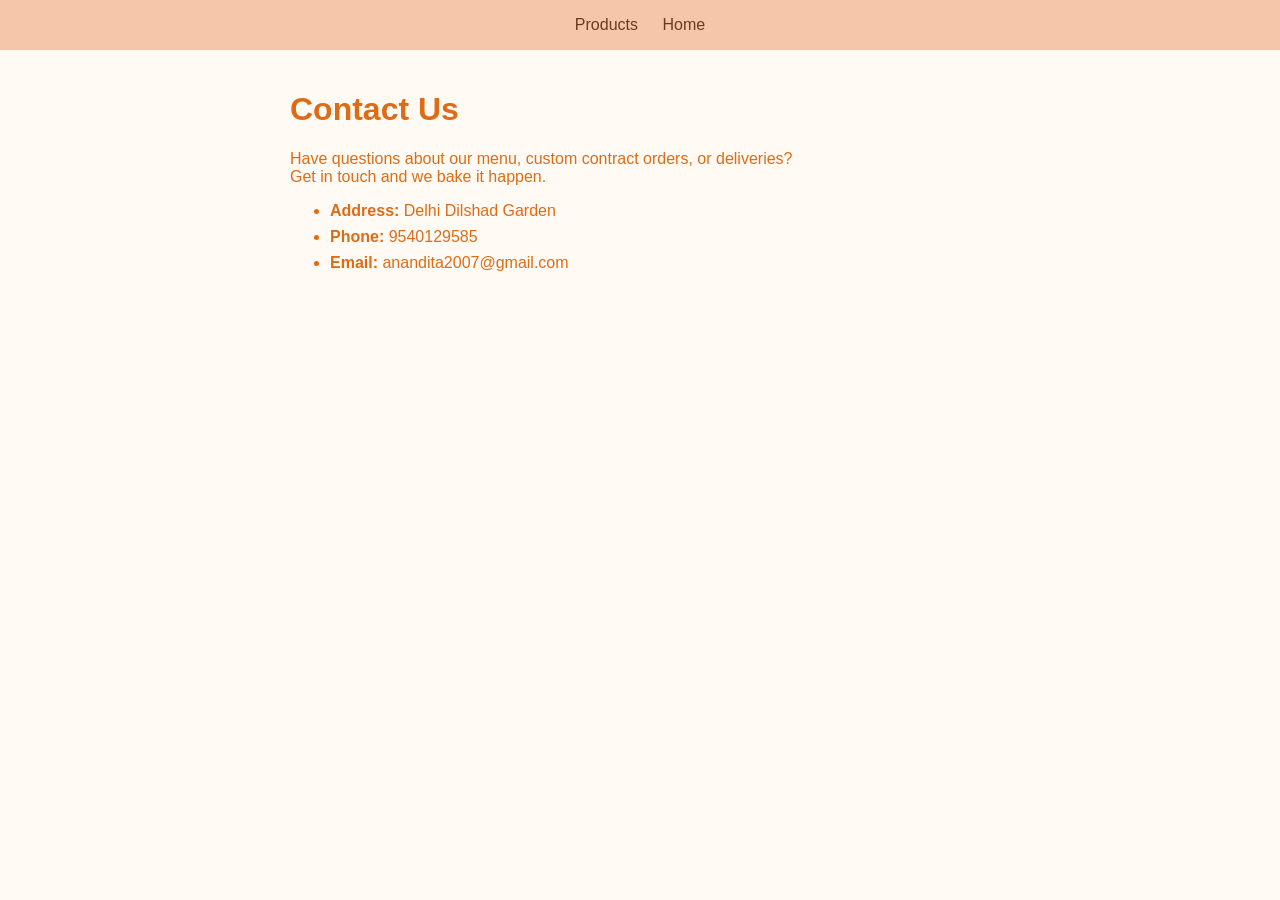
==== contact.html @ 5065ad4b "Basic Product and content page" ====
<!DOCTYPE html>
<html lang="en">
<head>
  <title>Contact - Sweet Crumbs Bakery</title>
  <style>
    body { 
        font-family: 'Segoe UI', sans-serif; 
        margin:0;
        background:#fffaf4;
        color:#dd6c17; }
        header { 
            background:#f5c6aa; 
            padding:16px; 
            text-align:center; 
        }
            nav a { 
                margin:0 10px; 
                color:#6b3b1a; 
                text-decoration:none; 
            }
            main { 
                padding:20px; 
                max-width:700px; 
                margin:auto; 
            }
            .contact-list li { 
                margin:8px 0; 
            }
  </style>
</head>
<body>
  <header>
    <nav>
      <a href="product.html">Products</a>
      <a href="iindex.html">Home</a>
    </nav>
  </header>
  <main>
    <div class="card">
      <h1>Contact Us</h1>
      <p>Have questions about our menu, custom contract orders, or deliveries? 
        <br>
        Get in touch and we bake it happen.</p>
      <ul class="contact-list">
        <li><strong>Address:</strong> Delhi Dilshad Garden</li>
        <li><strong>Phone:</strong> 9540129585</li>
        <li><strong>Email:</strong> anandita2007@gmail.com</li>
      </ul>
    </div>
  </main>
</body>
</html>
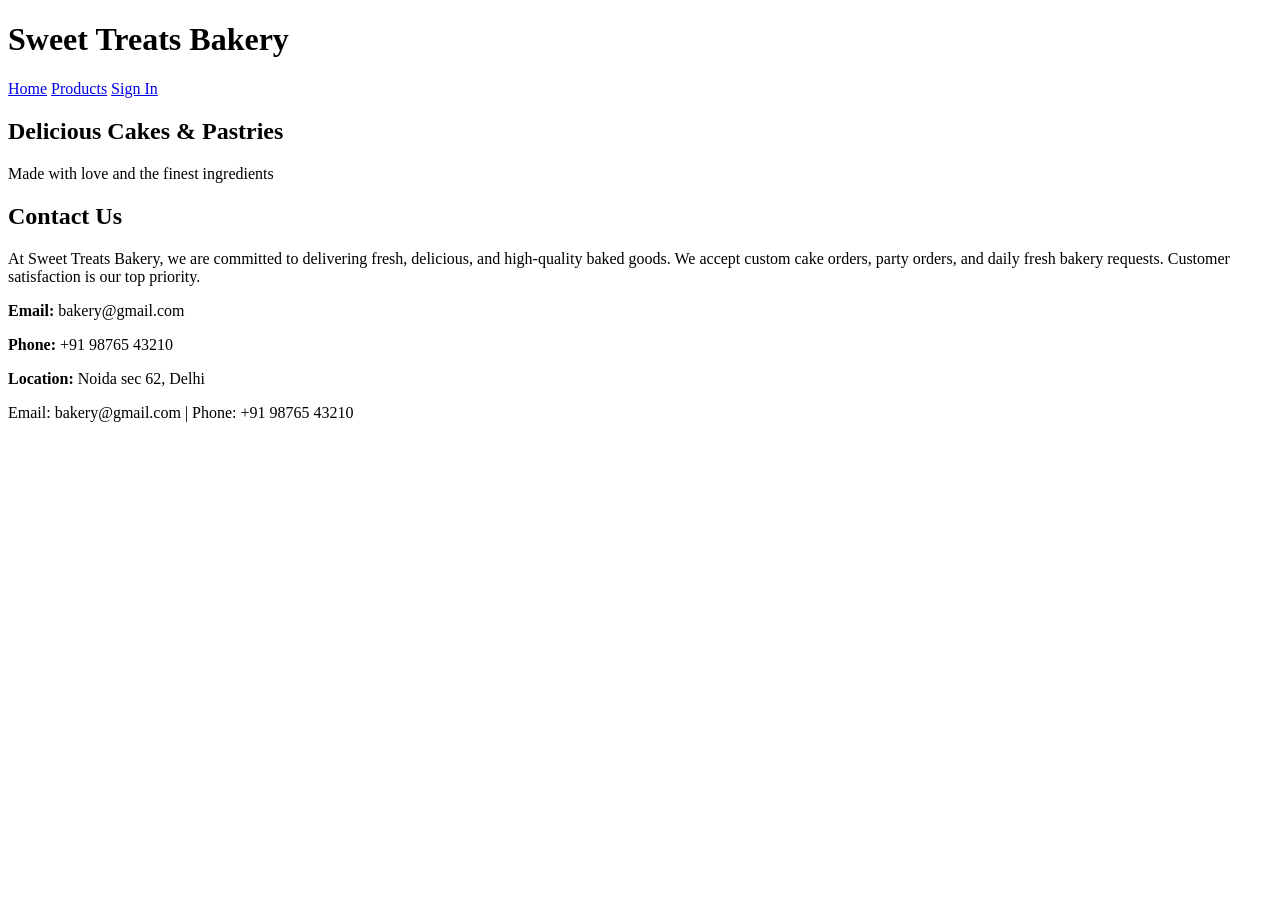
==== commit 89efaeb5: "Revise contact page Updated contact information and page title." ====
--- a/contact.html
+++ b/contact.html
@@ -1,52 +1,47 @@
 <!DOCTYPE html>
 <html lang="en">
 <head>
-  <title>Contact - Sweet Crumbs Bakery</title>
-  <style>
-    body { 
-        font-family: 'Segoe UI', sans-serif; 
-        margin:0;
-        background:#fffaf4;
-        color:#dd6c17; }
-        header { 
-            background:#f5c6aa; 
-            padding:16px; 
-            text-align:center; 
-        }
-            nav a { 
-                margin:0 10px; 
-                color:#6b3b1a; 
-                text-decoration:none; 
-            }
-            main { 
-                padding:20px; 
-                max-width:700px; 
-                margin:auto; 
-            }
-            .contact-list li { 
-                margin:8px 0; 
-            }
-  </style>
+    <meta charset="UTF-8">
+    <meta name="viewport" content="width=device-width, initial-scale=1.0">
+    <title>Contact Us - Sweet Treats Bakery</title>
+    <link rel="stylesheet" href="style.css">
 </head>
 <body>
-  <header>
-    <nav>
-      <a href="product.html">Products</a>
-      <a href="iindex.html">Home</a>
-    </nav>
-  </header>
-  <main>
-    <div class="card">
-      <h1>Contact Us</h1>
-      <p>Have questions about our menu, custom contract orders, or deliveries? 
-        <br>
-        Get in touch and we bake it happen.</p>
-      <ul class="contact-list">
-        <li><strong>Address:</strong> Delhi Dilshad Garden</li>
-        <li><strong>Phone:</strong> 9540129585</li>
-        <li><strong>Email:</strong> anandita2007@gmail.com</li>
-      </ul>
+
+<header>
+    <h1>Sweet Treats Bakery</h1>
+</header>
+
+<nav>
+    <a href="index.html">Home</a>
+    <a href="product.html">Products</a>
+    <a href="signin.html">Sign In</a>
+</nav>
+
+    <section class="hero">
+      <h1>Delicious Cakes & Pastries</h1>
+      <p>Made with love and the finest ingredients</p>
+    </section>
+    
+<section class="contact-section">
+    <h2>Contact Us</h2>
+
+    <p class="service-text">
+        At Sweet Treats Bakery, we are committed to delivering fresh, delicious, and high-quality baked goods.  
+        We accept custom cake orders, party orders, and daily fresh bakery requests.  
+        Customer satisfaction is our top priority.
+    </p>
+
+    <div class="contact-info">
+        <p><strong>Email:</strong> bakery@gmail.com</p>
+        <p><strong>Phone:</strong> +91 98765 43210</p>
+        <p><strong>Location:</strong> Noida sec 62, Delhi</p>
     </div>
-  </main>
+</section>
+
+<footer>
+    <p>Email: bakery@gmail.com | Phone: +91 98765 43210</p>
+</footer>
+
 </body>
-</html>+</html>
